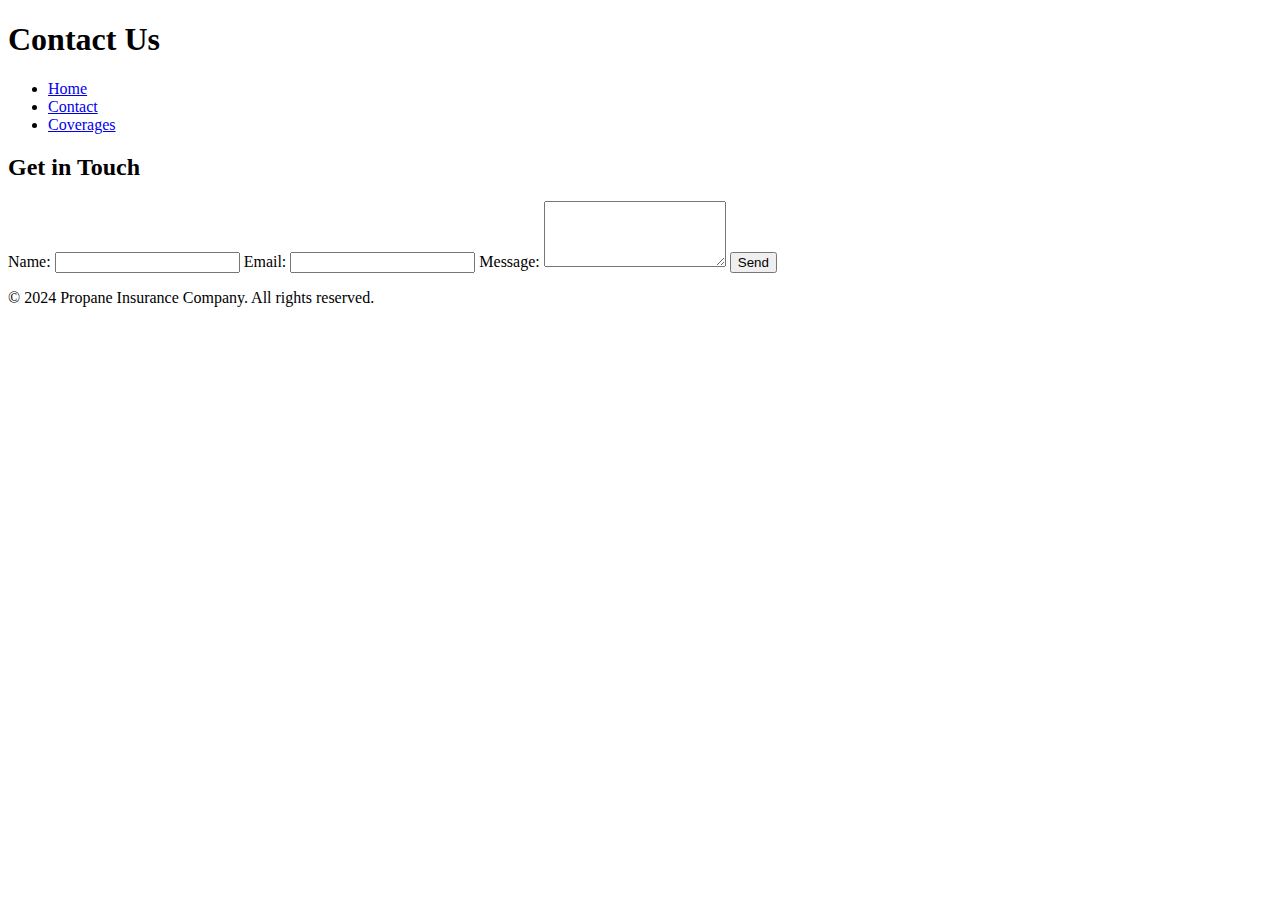
==== contact.html @ 62f09d62 "first publish" ====
<!DOCTYPE html>
<html lang="en">
<head>
    <meta charset="UTF-8">
    <meta name="viewport" content="width=device-width, initial-scale=1.0">
    <title>Contact Propane Insurance Company</title>
    <link rel="stylesheet" href="style.css">
</head>
<body>
    <header>
        <h1>Contact Us</h1>
        <nav>
            <ul>
                <li><a href="index.html">Home</a></li>
                <li><a href="contact.html">Contact</a></li>
                <li><a href="coverages.html">Coverages</a></li>
            </ul>
        </nav>
    </header>

    <section class="contact-form">
        <h2>Get in Touch</h2>
        <form action="#" method="POST">
            <label for="name">Name:</label>
            <input type="text" id="name" name="name" required>

            <label for="email">Email:</label>
            <input type="email" id="email" name="email" required>

            <label for="message">Message:</label>
            <textarea id="message" name="message" rows="4" required></textarea>

            <button type="submit">Send</button>
        </form>
    </section>

    <footer>
        <p>&copy; 2024 Propane Insurance Company. All rights reserved.</p>
    </footer>
</body>
</html>
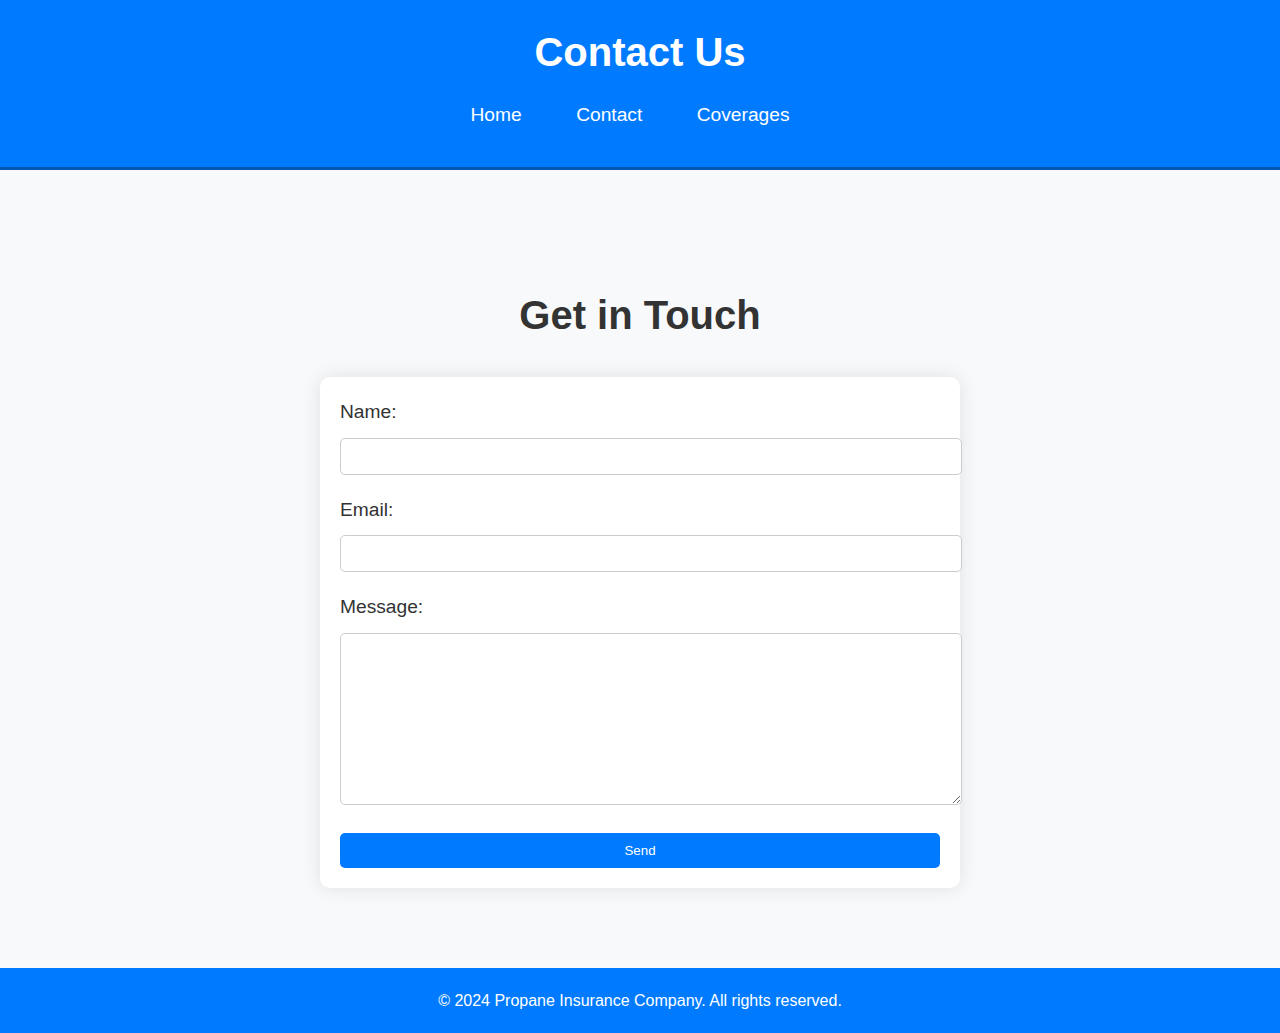
==== commit f58ed46e: "fix" ====
--- a/contact.html
+++ b/contact.html
@@ -4,7 +4,7 @@
     <meta charset="UTF-8">
     <meta name="viewport" content="width=device-width, initial-scale=1.0">
     <title>Contact Propane Insurance Company</title>
-    <link rel="stylesheet" href="style.css">
+    <link rel="stylesheet" href="styles.css">
 </head>
 <body>
     <header>
--- a/styles.css
+++ b/styles.css
@@ -0,0 +1,241 @@
+/* Global styles */
+body {
+    font-family: 'Roboto', sans-serif;
+    margin: 0;
+    padding: 0;
+    background-color: #f8f9fa;
+    color: #333;
+    line-height: 1.6;
+}
+
+.container {
+    width: 90%;
+    margin: 0 auto;
+    max-width: 1200px;
+}
+
+/* Header styles */
+header {
+    background-color: #007bff;
+    color: #fff;
+    padding: 20px 0;
+    border-bottom: 3px solid #0056b3;
+}
+
+header h1 {
+    margin: 0;
+    font-size: 2.5rem;
+    font-weight: bold;
+    text-align: center;
+}
+
+nav ul {
+    list-style-type: none;
+    padding: 0;
+    text-align: center;
+}
+
+nav ul li {
+    display: inline;
+    margin-right: 20px;
+}
+
+nav ul li a {
+    color: #fff;
+    text-decoration: none;
+    font-size: 1.2rem;
+    padding: 10px 15px;
+    border-radius: 5px;
+    transition: background-color 0.3s ease;
+}
+
+nav ul li a:hover {
+    background-color: #0056b3;
+}
+
+/* Hero section styles */
+.hero {
+    background-image: linear-gradient(to right, #007bff, #0056b3);
+    padding: 100px 0;
+    text-align: center;
+    color: #fff;
+}
+
+.hero h2 {
+    font-size: 3rem;
+    margin-bottom: 20px;
+}
+
+.hero p {
+    font-size: 1.3rem;
+    margin-bottom: 40px;
+}
+
+/* About section styles */
+.about {
+    padding: 80px 0;
+}
+
+.about h2 {
+    font-size: 2.5rem;
+    margin-bottom: 30px;
+    text-align: center;
+}
+
+.about p {
+    font-size: 1.2rem;
+    color: #555;
+    line-height: 1.8;
+}
+
+/* Contact form styles */
+.contact-form {
+    padding: 80px 0;
+    background-color: #f8f9fa;
+}
+
+.contact-form h2 {
+    font-size: 2.5rem;
+    margin-bottom: 30px;
+    text-align: center;
+    color: #333;
+}
+
+.contact-form form {
+    max-width: 600px;
+    margin: 0 auto;
+    padding: 20px;
+    background-color: #fff;
+    border-radius: 10px;
+    box-shadow: 0 0 20px rgba(0, 0, 0, 0.1);
+}
+
+.contact-form label {
+    display: block;
+    font-size: 1.2rem;
+    margin-bottom: 10px;
+}
+
+.contact-form input[type="text"],
+.contact-form input[type="email"],
+.contact-form textarea {
+    width: 100%;
+    padding: 10px;
+    margin-bottom: 20px;
+    border: 1px solid #ccc;
+    border-radius: 5px;
+}
+
+.contact-form textarea {
+    height: 150px;
+}
+
+.contact-form button {
+    display: block;
+    width: 100%;
+    padding: 10px;
+    background-color: #007bff;
+    color: #fff;
+    border: none;
+    border-radius: 5px;
+    cursor: pointer;
+    transition: background-color 0.3s ease;
+}
+
+.contact-form button:hover {
+    background-color: #0056b3;
+}
+
+/* Coverages section styles */
+.coverages {
+    padding: 80px 0;
+    background-color: #fff;
+}
+
+.coverages h2 {
+    font-size: 2.5rem;
+    margin-bottom: 30px;
+    text-align: center;
+    color: #333;
+}
+
+.coverages ul {
+    list-style-type: none;
+    padding: 0;
+}
+
+.coverages ul li {
+    font-size: 1.2rem;
+    margin-bottom: 15px;
+}
+
+/* Footer styles */
+footer {
+    background-color: #007bff;
+    color: #fff;
+    padding: 20px 0;
+    text-align: center;
+}
+
+footer p {
+    margin: 0;
+}
+
+/* Media queries */
+@media screen and (max-width: 768px) {
+    header h1 {
+        font-size: 2rem;
+    }
+
+    nav ul li a {
+        font-size: 1rem;
+        padding: 8px 12px;
+    }
+
+    .hero h2 {
+        font-size: 2.5rem;
+    }
+
+    .hero p {
+        font-size: 1.2rem;
+    }
+
+    .about h2 {
+        font-size: 2rem;
+    }
+
+    .about p {
+        font-size: 1rem;
+    }
+
+    .contact-form h2 {
+        font-size: 2rem;
+    }
+
+    .contact-form form {
+        padding: 10px;
+    }
+
+    .contact-form input[type="text"],
+    .contact-form input[type="email"],
+    .contact-form textarea {
+        padding: 8px;
+        margin-bottom: 15px;
+    }
+
+    .contact-form textarea {
+        height: 120px;
+    }
+
+    .contact-form button {
+        padding: 8px;
+    }
+
+    .coverages h2 {
+        font-size: 2rem;
+    }
+
+    .coverages ul li {
+        font-size: 1rem;
+    }
+}
